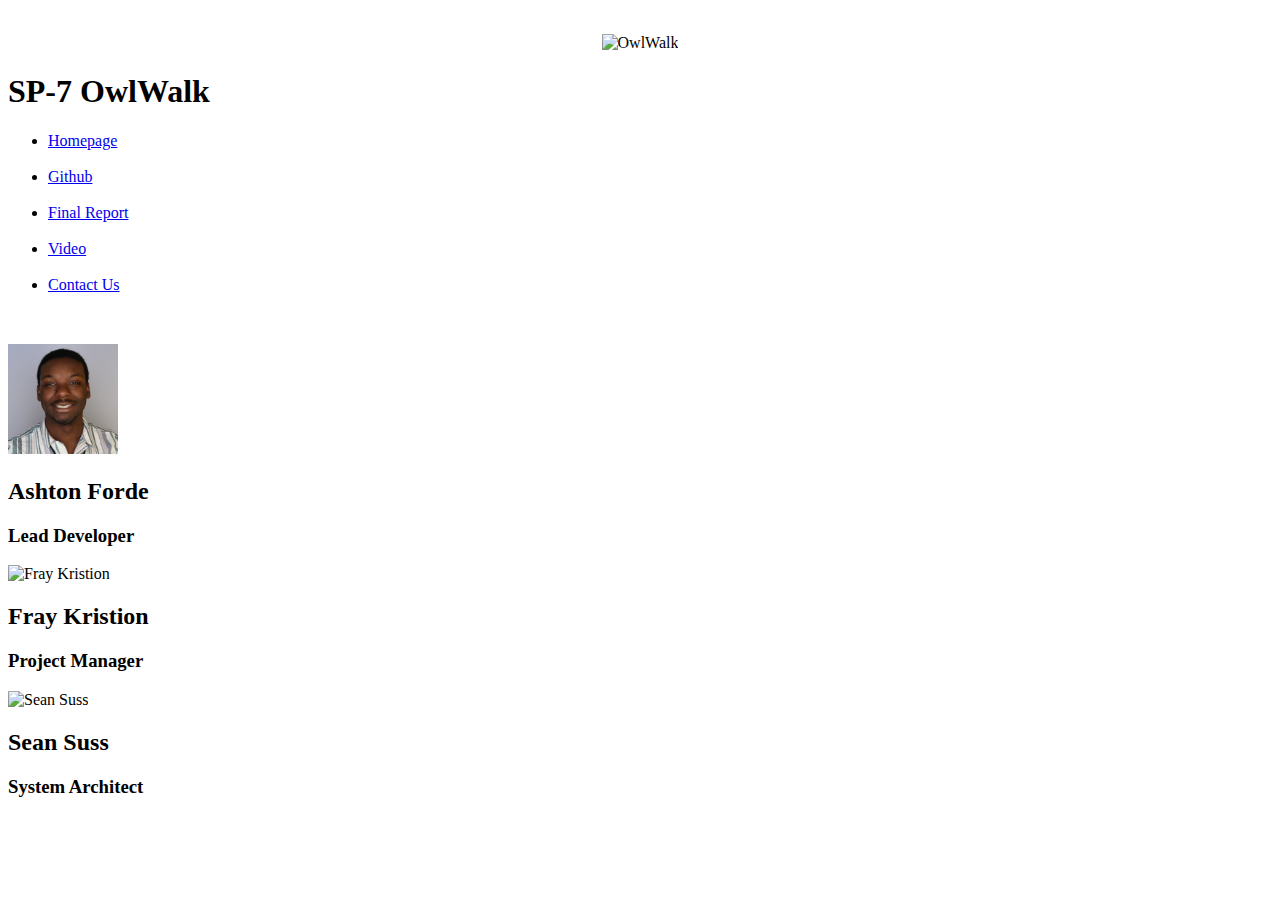
==== index.html @ 09c0d258 "Fixed Titles of pages." ====
﻿<!DOCTYPE html>
<html lang="en">
	<head>
		<title> KSU OwlWalk </title>
		<meta charset="utf-8">
		<link rel="stylesheet" href="mystyles.css">
		<meta name="robots" content="noindex, no follow, noarchive" />
		<meta name="original-author" content="Sharon Perry" />
		<meta name="author" content="Sean Suss" />
	</head>
	<body>
		<div id="wrapper">
			<header>

			<!-- official KSU colors gold #FFC425 and black #231F20 -->

				<p align="center"> <br>
				<img src="images/OWL(1).png" alt="OwlWalk" width="200">
				<h1>SP-7 OwlWalk 
				</h1>
			</header>
			<nav>


				<ul>
					<li><a href="index.html">Homepage</a></li><br>
					<li><a href="https://github.com/ksuowlwalk2024/Owl-Walk-2024">Github</a></li><br>
					<li><a href="index.html">Final Report</a></li><br>
					<li><a href="demo.html">Video</a></li><br>
					<li><a href= "mailto: ksuowlwalk2024@gmail.com">Contact Us</a></li><p>    
  
  <!-- <li><a href = "mailto: abc@example.com">Email me.</a></li><br>  -->
  <br><p>
   
</ul>  

			</nav>
			<main>

				<div class="row">
					<div class="column">
						<img src="images/AshtonForde.png" alt="Ashton Forde" width="110">
						<h2>Ashton Forde</h2>
						<h3>Lead Developer</h3>
					</div>
						<img src="images/FrayKristion.png" alt="Fray Kristion" width="110">
						<h2>Fray Kristion</h2>
						<h3>Project Manager</h3>
					<div class="column">
					
					</div>
					
					<div class="column">
						<img src="images/SeanSuss.png" alt="Sean Suss" width="110">
						<h2>Sean Suss</h2>
						<h3>System Architect</h3>
					</div>
					
				</div>
				
				<p><span class="resort"></p>
				
				<div class="clear">&nbsp; &nbsp; &nbsp; &nbsp; &nbsp; &nbsp; &nbsp; &nbsp; 
  &nbsp; &nbsp; &nbsp; &nbsp; &nbsp; &nbsp;&nbsp;
					
        
					<br>
					<br>
					<br>
				</div>
			</main>
  
			<footer></footer>
		</div>
	</body>
</html>
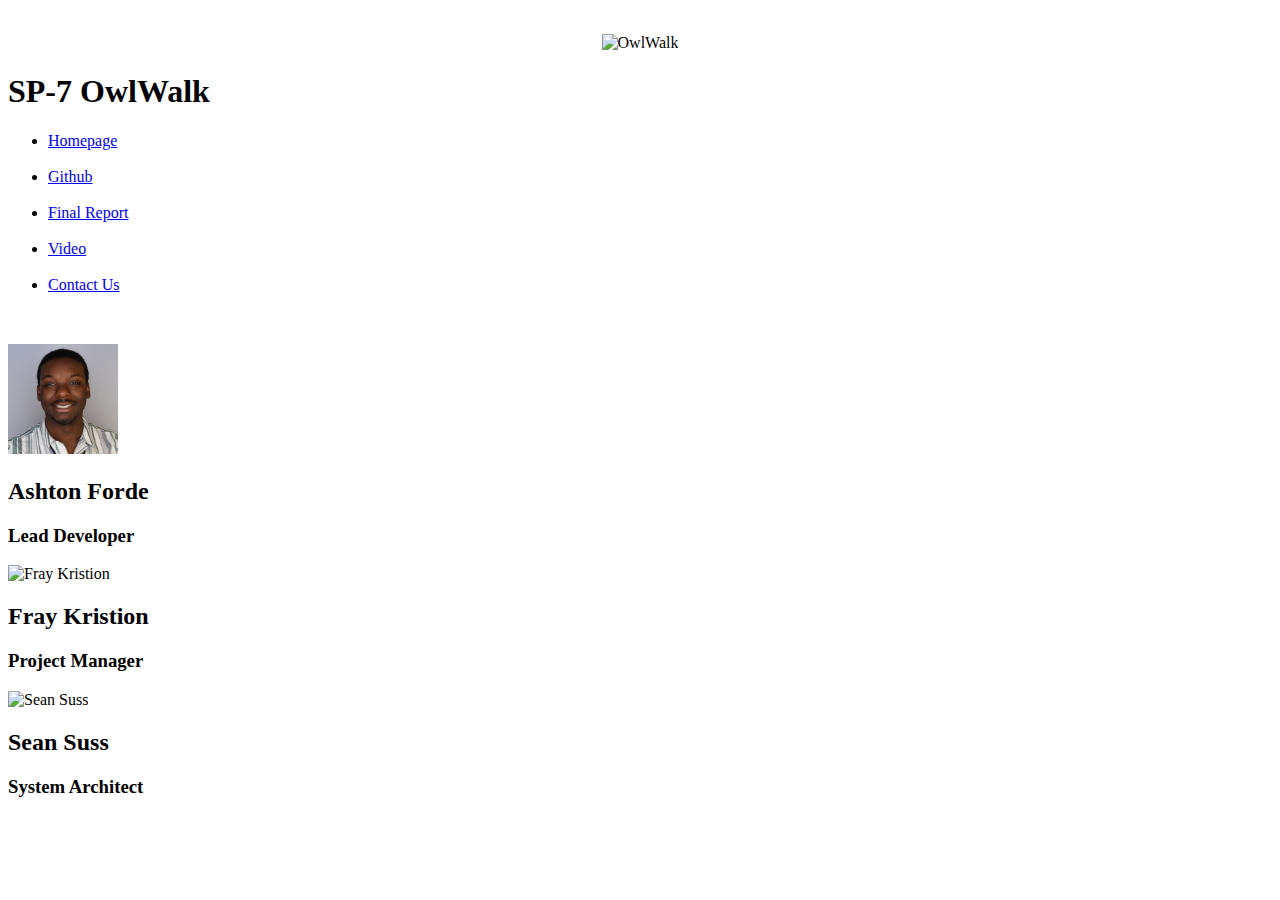
==== commit af1f0fff: "Added report webpage and navigation, test document pending to be replaced." ====
--- a/index.html
+++ b/index.html
@@ -25,7 +25,7 @@
 				<ul>
 					<li><a href="index.html">Homepage</a></li><br>
 					<li><a href="https://github.com/ksuowlwalk2024/Owl-Walk-2024">Github</a></li><br>
-					<li><a href="index.html">Final Report</a></li><br>
+					<li><a href="report.html">Final Report</a></li><br>
 					<li><a href="demo.html">Video</a></li><br>
 					<li><a href= "mailto: ksuowlwalk2024@gmail.com">Contact Us</a></li><p>    
   
